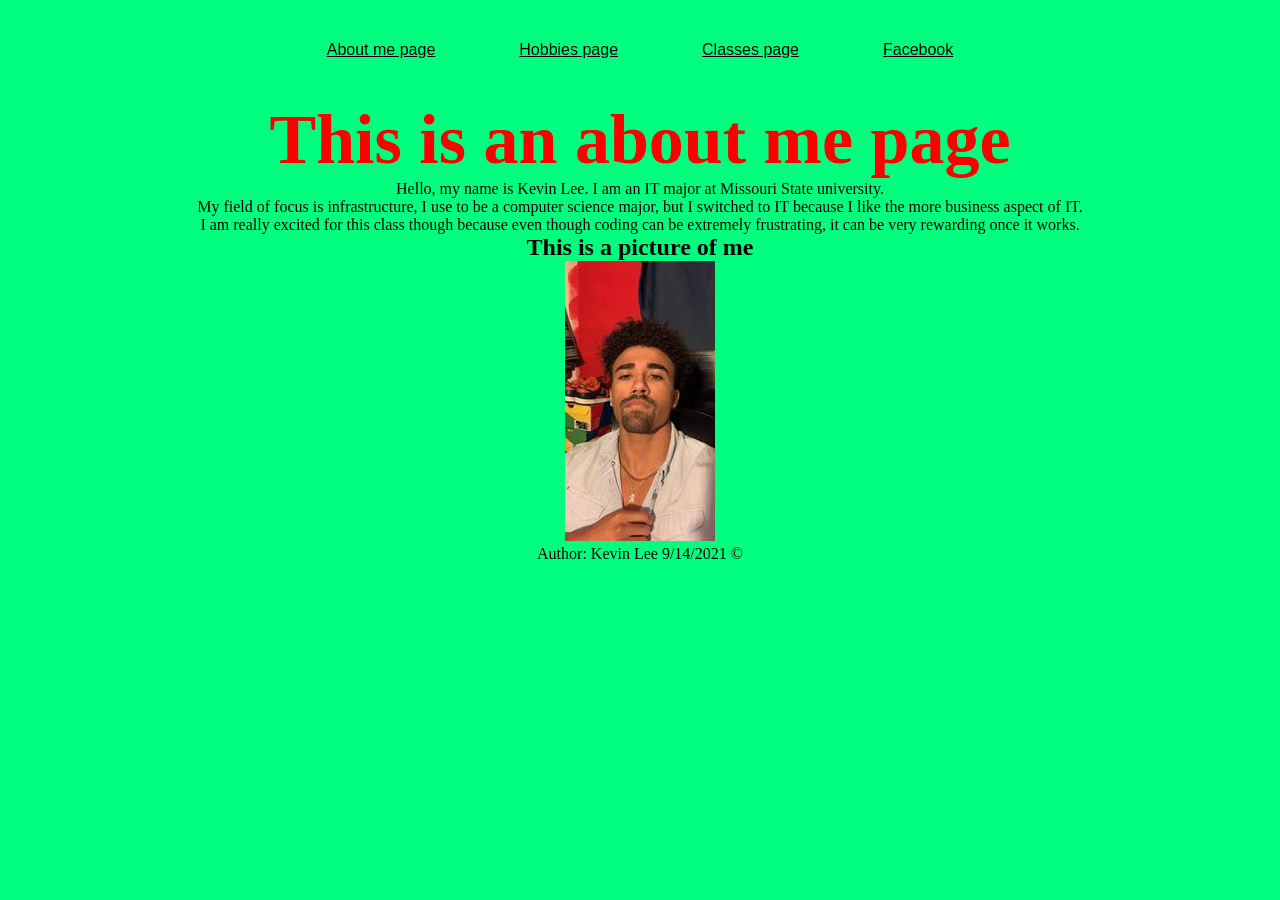
==== folder/index.html @ 25ae8c2c "Add files via upload" ====
<!DOCTYPE html>
<html>
<meta charset="UTF-8">
<title>About Me</title>
<link rel="stylesheet" href="style.css">
<body>
    <!-- Kevin Lee Date: 9/7/2021 index.html -->
    <ul>
        
        <li><a href="index.html">About me page</a></li>
        <li><a href="Hobbies.html">Hobbies page</a></li>
        <li><a href="classes.html">Classes page</a></li>
        <li><a href="https://www.facebook.com/">Facebook</a></li>
    </ul>

    <h1>This is an about me page</h1>
    <p>Hello, my name is Kevin Lee. I am an IT major at Missouri State university.<br>
        My field of focus is infrastructure, I use to be a computer science major,
        but I switched to IT because I like the more business aspect of IT.<br>
        I am really excited for this class though because even though coding
        can be extremely frustrating, it can be very rewarding once it works.</p>
    

    <h2>This is a picture of me</h2>

<img src="Aboutmephoto.jpg" alt="This is a picture of me">
<footer>
    <p> 
        Author: Kevin Lee 9/14/2021 &copy;
    </p>
</footer>
</body>
</html>
---- folder/style.css ----
/* Kevin Lee Date: 9/14/2021 Pretty about you */
  h1 {
        color: red;
        font-size: 70px;
        margin: 0px;
        text-align: center;
    }
* {
  margin:0;
  padding: 0 20px;
}
body {
  background-color: #00FF7F	;
  text-align: center;
}
ul {

}
ul li {
  list-style: none;
  display: inline-block;
  line-height: 100px;
}
ul li a {
  font-size: 16px;
  font-family: arial;
  color: black

}
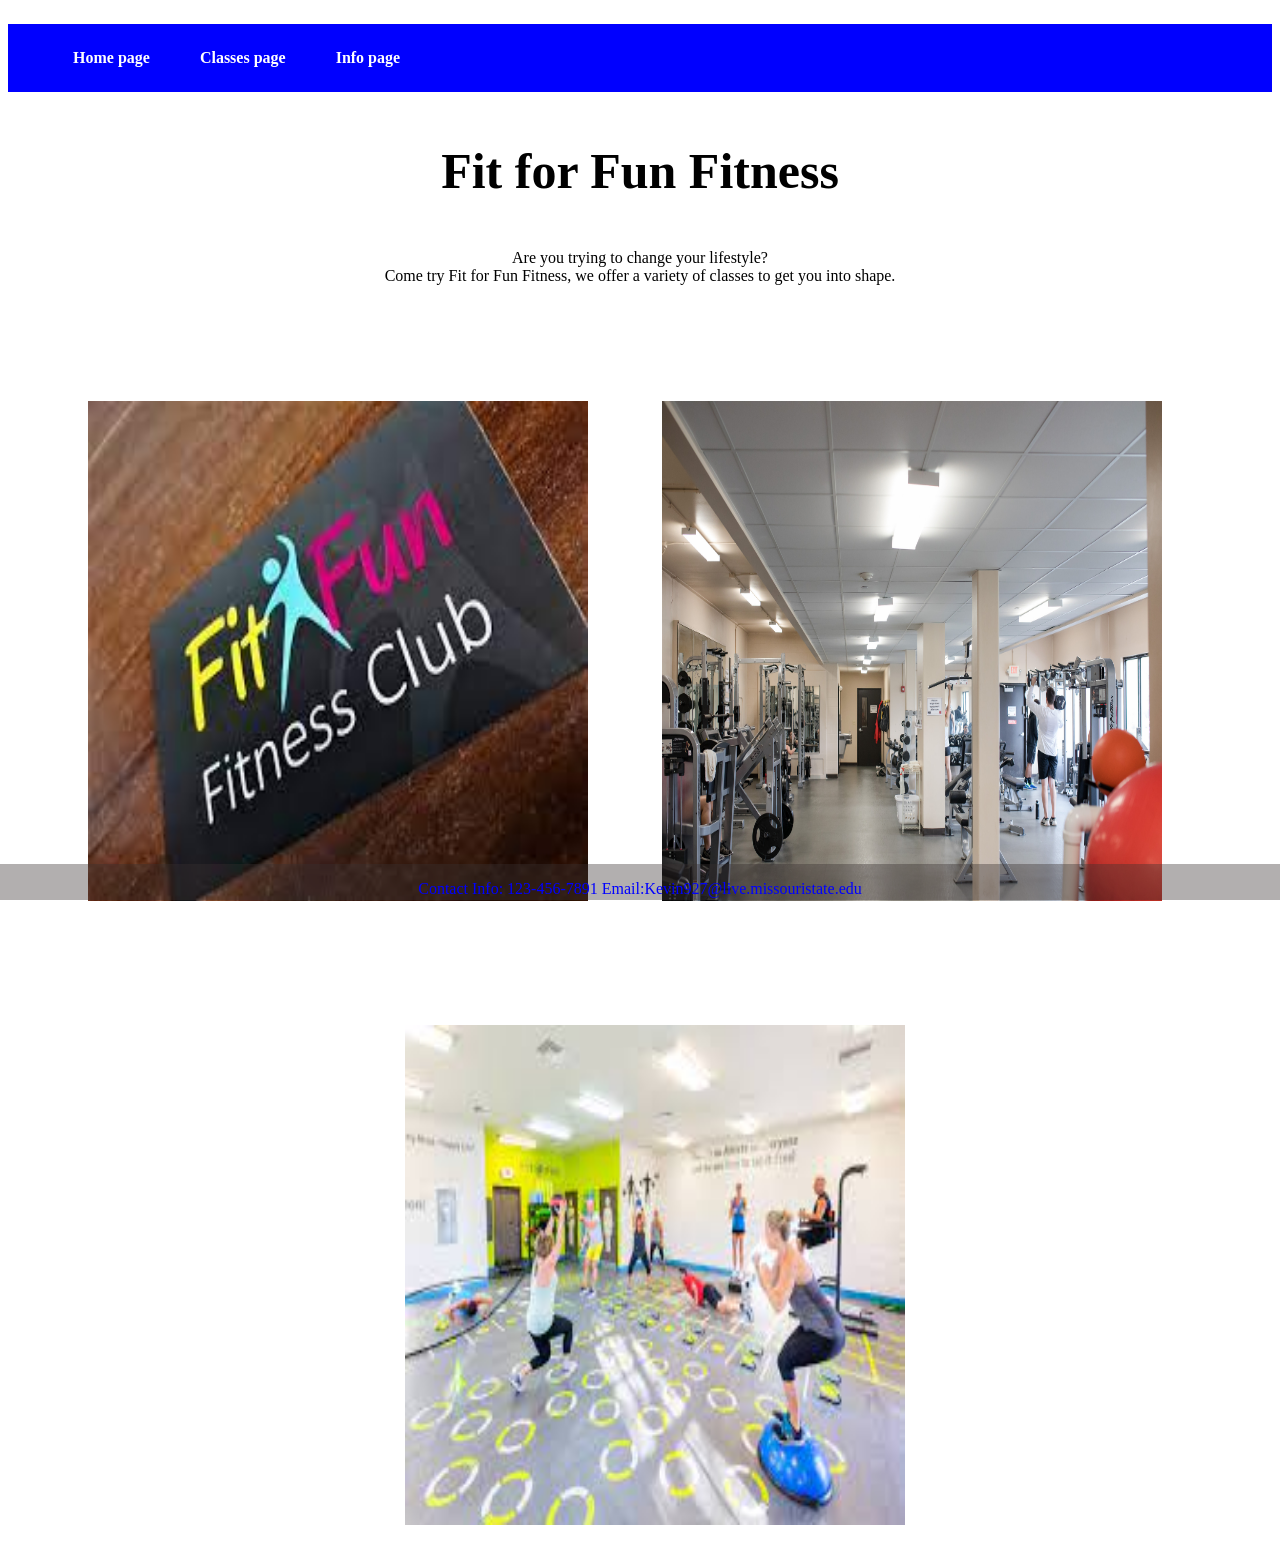
==== commit 4a9fd9c5: "Fit For Fitness Fun Club" ====
--- a/folder/index.html
+++ b/folder/index.html
@@ -1,33 +1,32 @@
 <!DOCTYPE html>
 <html>
-<meta charset="UTF-8">
-<title>About Me</title>
-<link rel="stylesheet" href="style.css">
-<body>
-    <!-- Kevin Lee Date: 9/7/2021 index.html -->
+  <meta charset="utf-8">
+  <title>Index page</title>
+      <!-- Kevin Lee Date: 10/05/2021 Fit for Fun Fitness Club -->
+      <link rel="stylesheet" href="styles.css">
+      <body>
+<nav>
     <ul>
-        
-        <li><a href="index.html">About me page</a></li>
-        <li><a href="Hobbies.html">Hobbies page</a></li>
-        <li><a href="classes.html">Classes page</a></li>
-        <li><a href="https://www.facebook.com/">Facebook</a></li>
+      <li><a href="index.html">Home page</a></li>
+      <li><a href="classes.html">Classes page</a></li>
+      <li><a href="info.html">Info page</a></li>
     </ul>
+</nav>
+    <h1>Fit for Fun Fitness</h1>
+      <!-- Explaining the service -->
+    <p>Are you trying to change your lifestyle?<br> 
+      Come try Fit for Fun Fitness, we offer a variety of classes to get you into shape.<br>
+    </p>
+    <div class="row">
+      <img src="Name.jpg" alt="name" width="500" height="500" style="margin: 100px 50px 20px 20px;">
+      <img src="gym.jpg" alt="gym" width="500" height="500" style="margin: 100px 50px 20px 20px;">
+      <img src="class.jpg" alt="actualclass" width="500" height="500" style="margin: 100px 20px 20px 50px;">
+      </div>
 
-    <h1>This is an about me page</h1>
-    <p>Hello, my name is Kevin Lee. I am an IT major at Missouri State university.<br>
-        My field of focus is infrastructure, I use to be a computer science major,
-        but I switched to IT because I like the more business aspect of IT.<br>
-        I am really excited for this class though because even though coding
-        can be extremely frustrating, it can be very rewarding once it works.</p>
-    
-
-    <h2>This is a picture of me</h2>
-
-<img src="Aboutmephoto.jpg" alt="This is a picture of me">
-<footer>
-    <p> 
-        Author: Kevin Lee 9/14/2021 &copy;
-    </p>
-</footer>
-</body>
-</html>
+      <footer>
+        <p>
+            Contact Info: 123-456-7891 Email:Kevin927@live.missouristate.edu <br>
+        </p>
+      </footer>
+  </body>
+</html>
--- a/folder/styles.css
+++ b/folder/styles.css
@@ -0,0 +1,53 @@
+/* Kevin Lee Date: 10/5/2021 Fit for Fun Fitness Club */
+body {
+  background-color: white;
+  font-family: 'Times New Roman', Times, serif;
+  color:black;
+  display: grid;
+  text-align: center;
+}
+
+h1 {
+  font-size: 50px;
+}
+
+h2 {
+  padding: 20px;
+  font-size: 30px;
+}
+
+h3 {
+  padding: 20px;
+  font-size: 30px;
+}
+
+nav ul {
+  display: flex;
+  list-style:none;
+  background: blue;
+}
+
+nav a {
+  float: left;
+  color: rgb(255, 255, 255);
+  font-family: 'Times New Roman', Times, serif;
+  font-weight: bold;
+  display: block;
+  padding: 25px;
+  text-decoration: none;
+}
+
+nav a:hover {
+  text-decoration: underline;
+}
+
+footer {
+  position: fixed;
+  left: 0;
+  bottom: 0;
+  height: 4%;
+  width: 100%;
+  background-color: rgba(58, 49, 51, 0.39);
+  color: blue;
+  text-align: center;
+}
